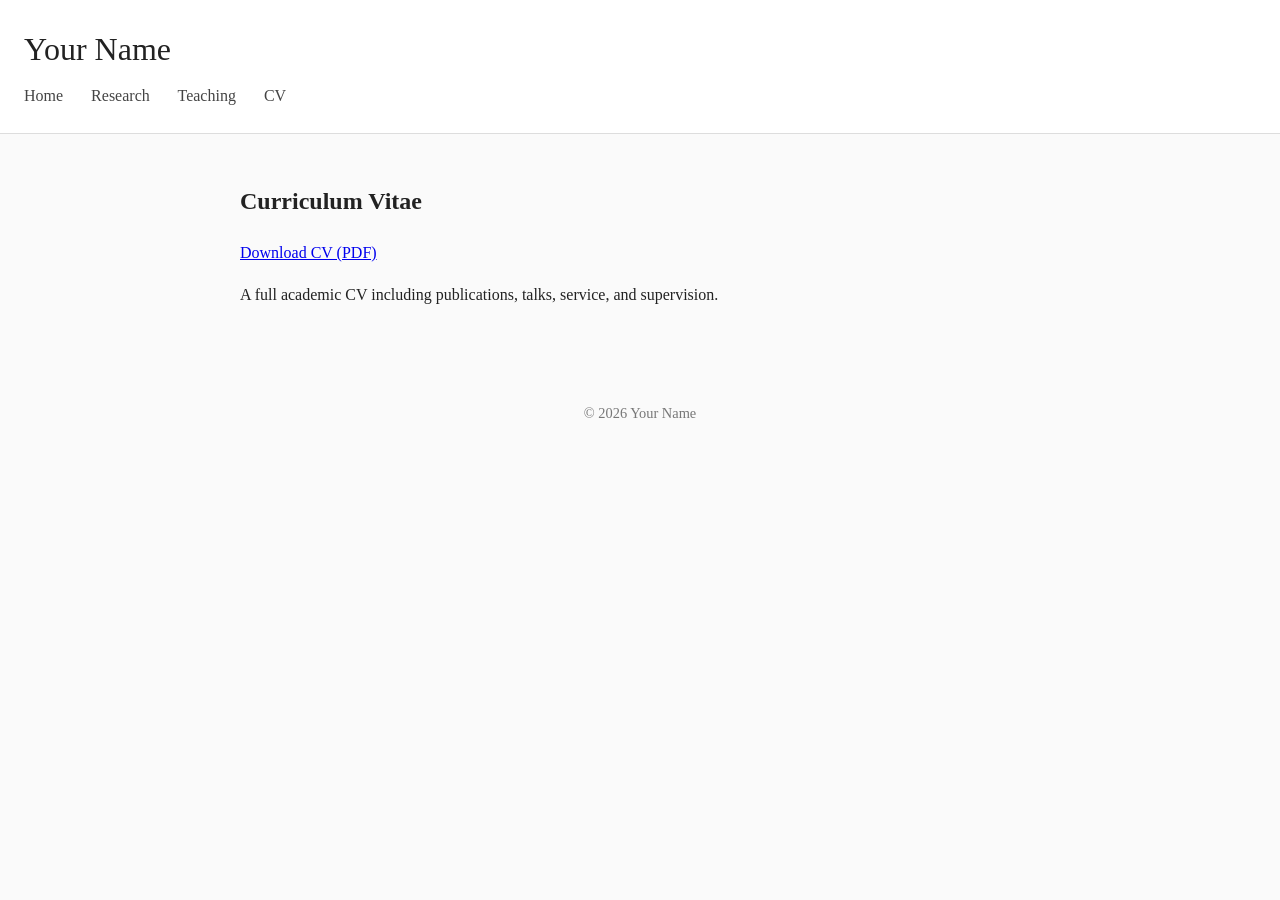
==== cv.html @ a2b94575 "Create cv.html" ====
<!DOCTYPE html>
<html lang="en">
<head>
  <meta charset="UTF-8">
  <title>CV | Your Name</title>
  <link rel="stylesheet" href="style.css">
</head>
<body>

<header>
  <h1>Your Name</h1>
  <nav>
    <a href="index.html">Home</a>
    <a href="research.html">Research</a>
    <a href="teaching.html">Teaching</a>
    <a href="cv.html">CV</a>
  </nav>
</header>

<main>
  <h2>Curriculum Vitae</h2>

  <p>
    <a href="cv.pdf" download>Download CV (PDF)</a>
  </p>

  <p>
    A full academic CV including publications, talks, service, and supervision.
  </p>
</main>

<footer>
  <p>© 2026 Your Name</p>
</footer>

</body>
</html>
---- style.css ----
body {
  font-family: Georgia, "Times New Roman", serif;
  margin: 0;
  background-color: #fafafa;
  color: #222;
  line-height: 1.6;
}

header {
  background: white;
  padding: 1.5rem;
  border-bottom: 1px solid #ddd;
}

h1 {
  margin: 0;
  font-weight: normal;
}

nav {
  margin-top: 0.5rem;
}

nav a {
  margin-right: 1.5rem;
  text-decoration: none;
  color: #444;
}

nav a:hover {
  text-decoration: underline;
}

main {
  max-width: 800px;
  margin: 3rem auto;
  padding: 0 1rem;
}

.profile {
  display: flex;
  gap: 2rem;
  align-items: flex-start;
}

.profile img {
  width: 200px;
  border-radius: 4px;
}

.publications li {
  margin-bottom: 0.5rem;
}

footer {
  text-align: center;
  padding: 2rem;
  color: #777;
  font-size: 0.9rem;
}
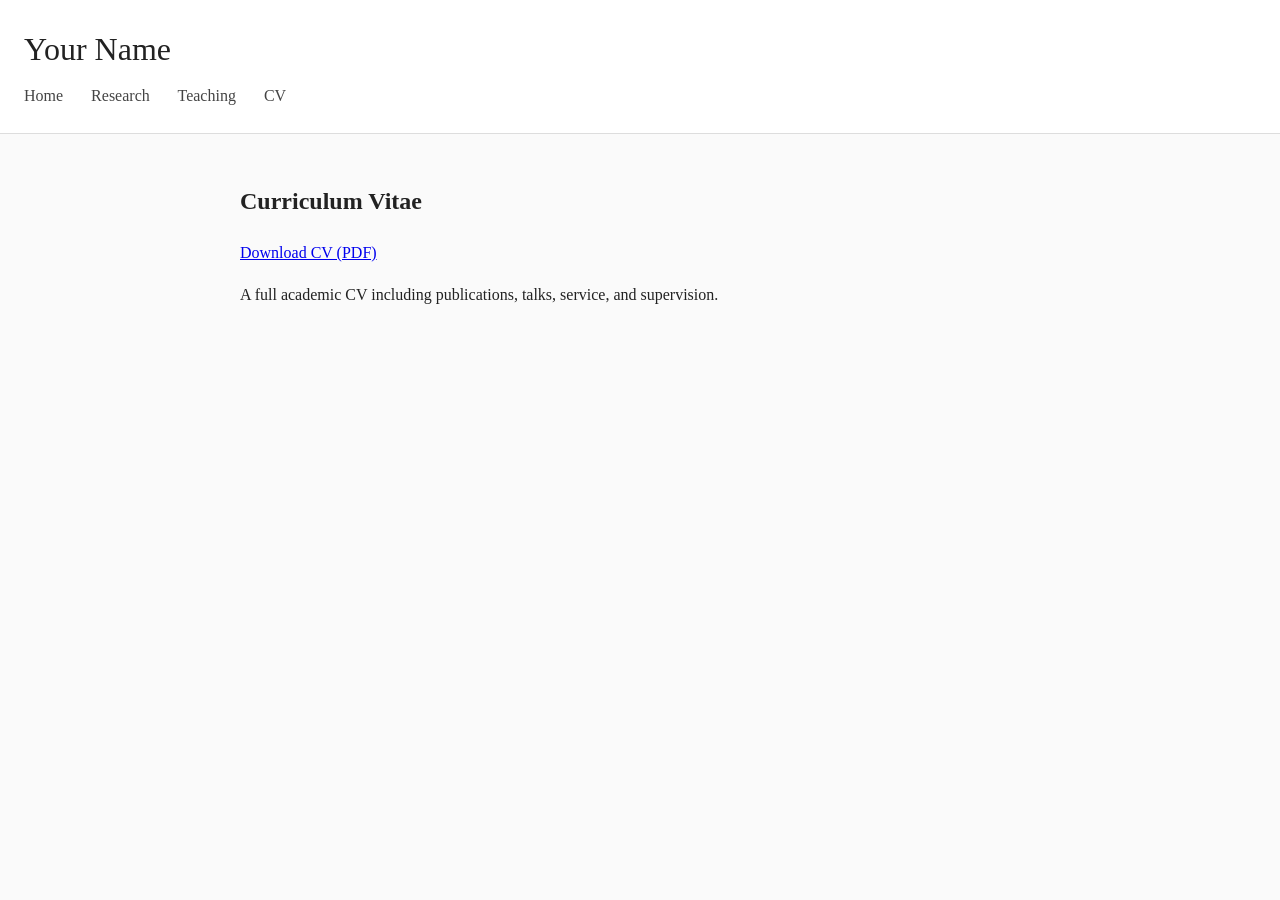
==== commit 34f47a18: "Update cv.html" ====
--- a/cv.html
+++ b/cv.html
@@ -2,7 +2,7 @@
 <html lang="en">
 <head>
   <meta charset="UTF-8">
-  <title>CV | Your Name</title>
+  <title>CV | Isaac P. Hadfield</title>
   <link rel="stylesheet" href="style.css">
 </head>
 <body>
@@ -28,10 +28,5 @@
     A full academic CV including publications, talks, service, and supervision.
   </p>
 </main>
-
-<footer>
-  <p>© 2026 Your Name</p>
-</footer>
-
 </body>
 </html>
--- a/style.css
+++ b/style.css
@@ -58,3 +58,17 @@
   color: #777;
   font-size: 0.9rem;
 }
+
+details {
+  margin-top: 0.5rem;
+}
+
+summary {
+  cursor: pointer;
+  font-size: 0.9rem;
+  color: #555;
+}
+
+summary:hover {
+  text-decoration: underline;
+}
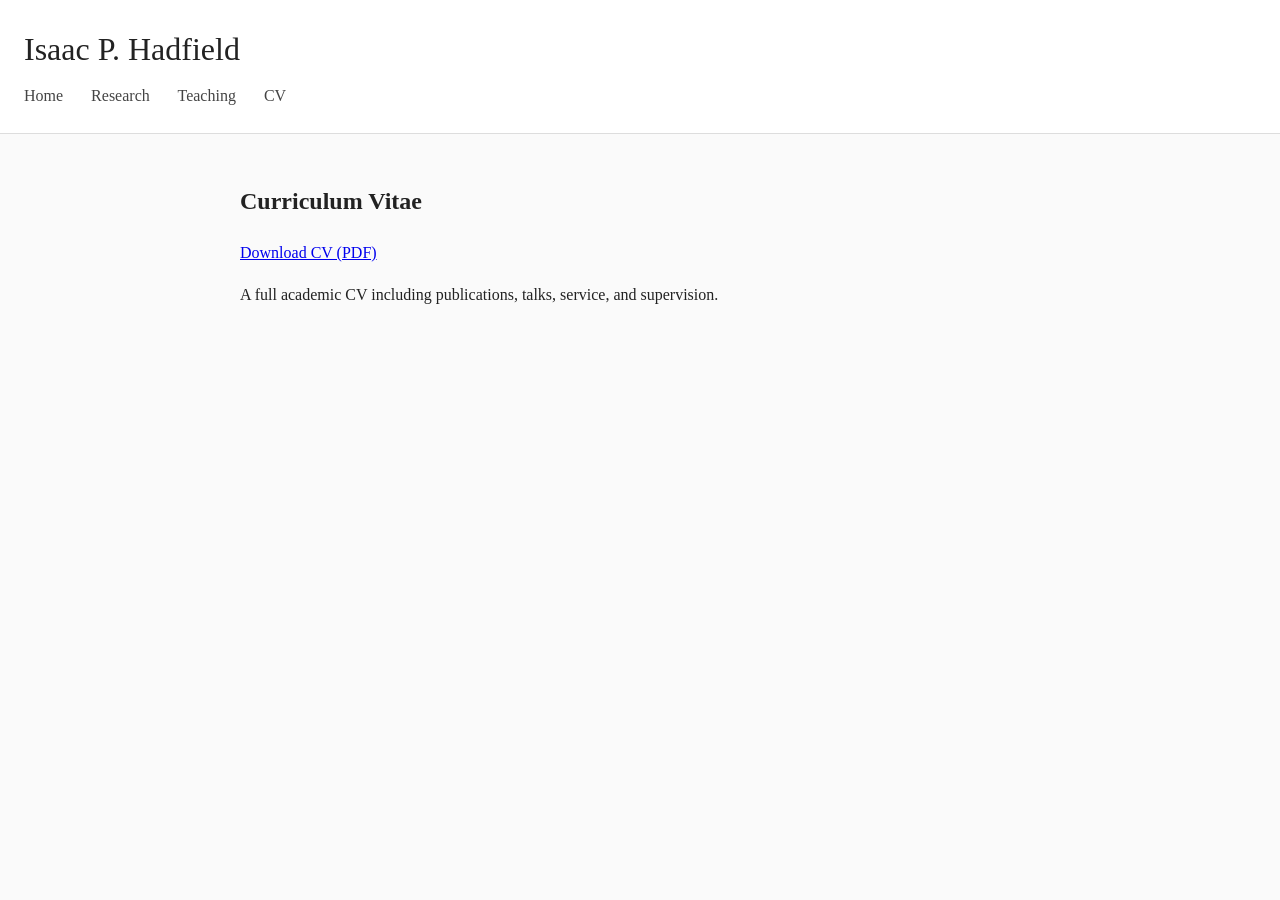
==== commit 94130161: "Update cv.html" ====
--- a/cv.html
+++ b/cv.html
@@ -8,7 +8,7 @@
 <body>
 
 <header>
-  <h1>Your Name</h1>
+  <h1>Isaac P. Hadfield</h1>
   <nav>
     <a href="index.html">Home</a>
     <a href="research.html">Research</a>
